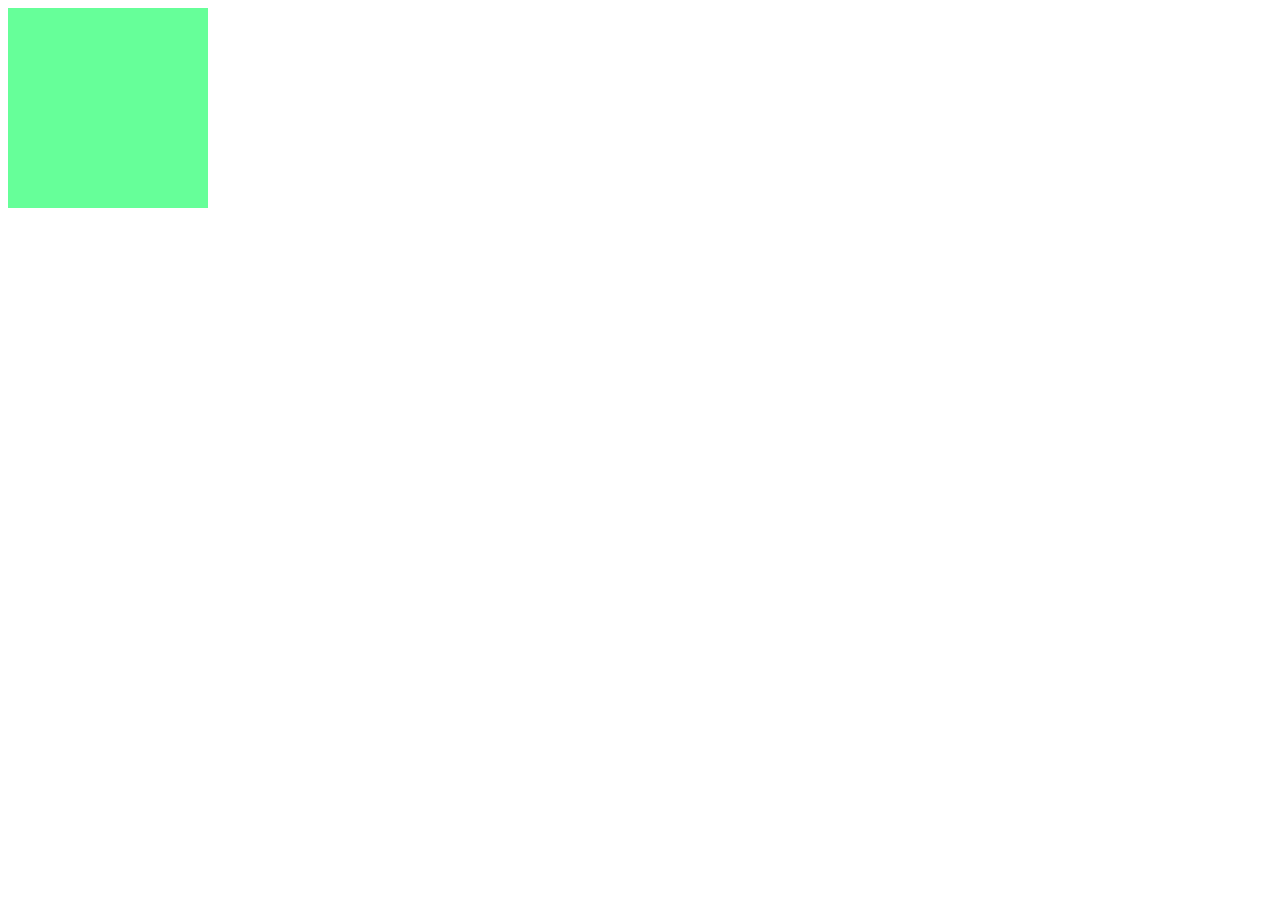
==== htdocs/index.html @ d2465b7b "create project structure, import pixi.js and jquery" ====
<!DOCTYPE html>
<html>
	<head>
		<meta charset="ISO-8859-1">
		<title>Github Game Off 2013</title>
		<script type="text/javascript" src="js/jquery.js"></script>
		<script type="text/javascript" src="js/pixi.js"></script>
		<script type="text/javascript" src="js/main.js"></script>
		<link rel="stylesheet" href="css/main.css" />
	</head>
	<body>
		<canvas id="game-canvas"></canvas>
	</body>
</html>
---- htdocs/css/main.css ----
#game-canvas {
	height: 200px;
	width: 200px;
}
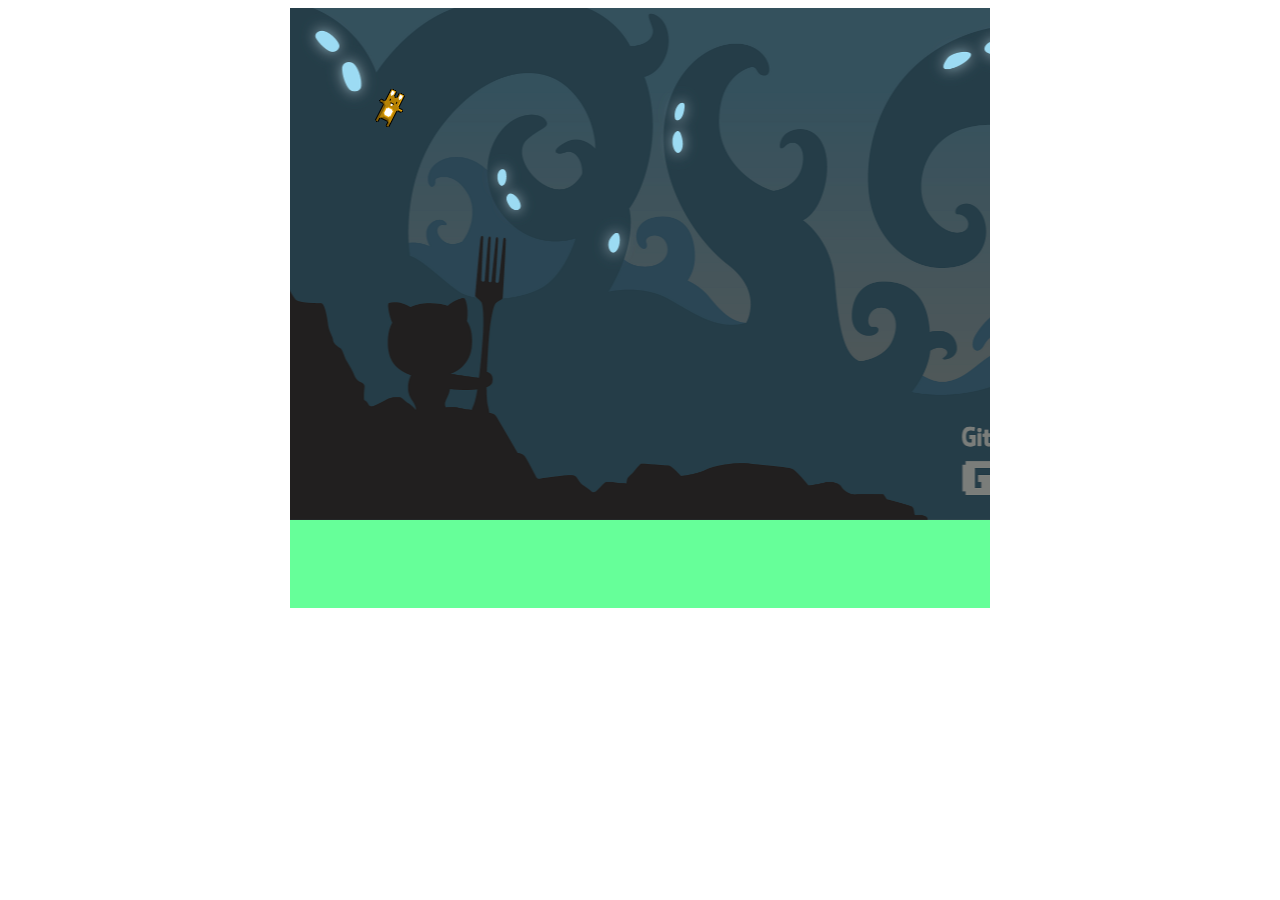
==== commit 842c7e27: "add background image and update logic" ====
--- a/htdocs/index.html
+++ b/htdocs/index.html
@@ -9,6 +9,8 @@
 		<link rel="stylesheet" href="css/main.css" />
 	</head>
 	<body>
-		<canvas id="game-canvas"></canvas>
+		<div id="main-container">
+			<canvas id="game-canvas"></canvas>
+		</div>
 	</body>
 </html>--- a/htdocs/css/main.css
+++ b/htdocs/css/main.css
@@ -1,4 +1,13 @@
 #game-canvas {
-	height: 200px;
-	width: 200px;
+	height: 600px;
+	width: 700px;
+	position: absolute;
+	top: 0px;
+	left: 0px;
+}
+
+#main-container {
+	width: 700px;
+	margin: 0 auto;
+	position: relative;
 }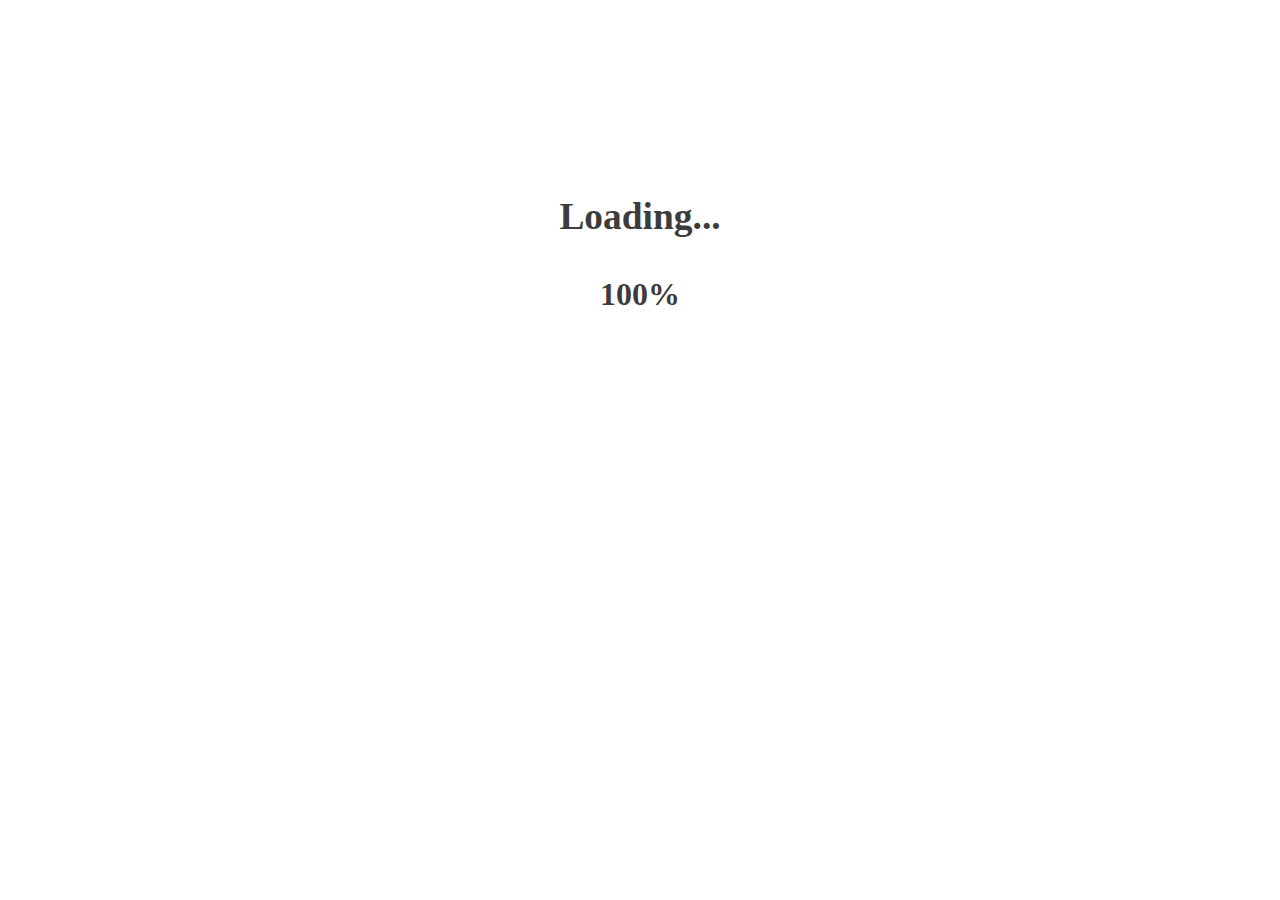
==== commit f961342d: "add loading and error messages" ====
--- a/htdocs/index.html
+++ b/htdocs/index.html
@@ -10,6 +10,16 @@
 	</head>
 	<body>
 		<div id="main-container">
+			<div id="loading">
+				<h3>Loading...</h3>
+				<p class="progress">0%</p>
+			</div>
+			<div id="js-error">
+				<h3>Oops...</h3>
+				<p>It seems like the game doesn't run in your browser. Please
+				try waiting for some seconds, activating javascript and
+				reloading this page.</p>
+			</div>
 			<canvas id="game-canvas"></canvas>
 		</div>
 	</body>
--- a/htdocs/css/main.css
+++ b/htdocs/css/main.css
@@ -1,13 +1,30 @@
+#main-container {
+	width: 700px;
+	margin: 0 auto;
+	position: relative;
+}
+
 #game-canvas {
 	height: 600px;
 	width: 700px;
 	position: absolute;
 	top: 0px;
 	left: 0px;
+	z-index: 2;
+	display: none;
 }
 
-#main-container {
+#loading, #js-error {
 	width: 700px;
-	margin: 0 auto;
-	position: relative;
+	position: absolute;
+	top: 150px;
+	left: 0px;
+	z-index: 3;
+	text-align: center;
+	font-size: xx-large;
+	font-weight: bold;
+}
+
+#loading {
+	display: none;
 }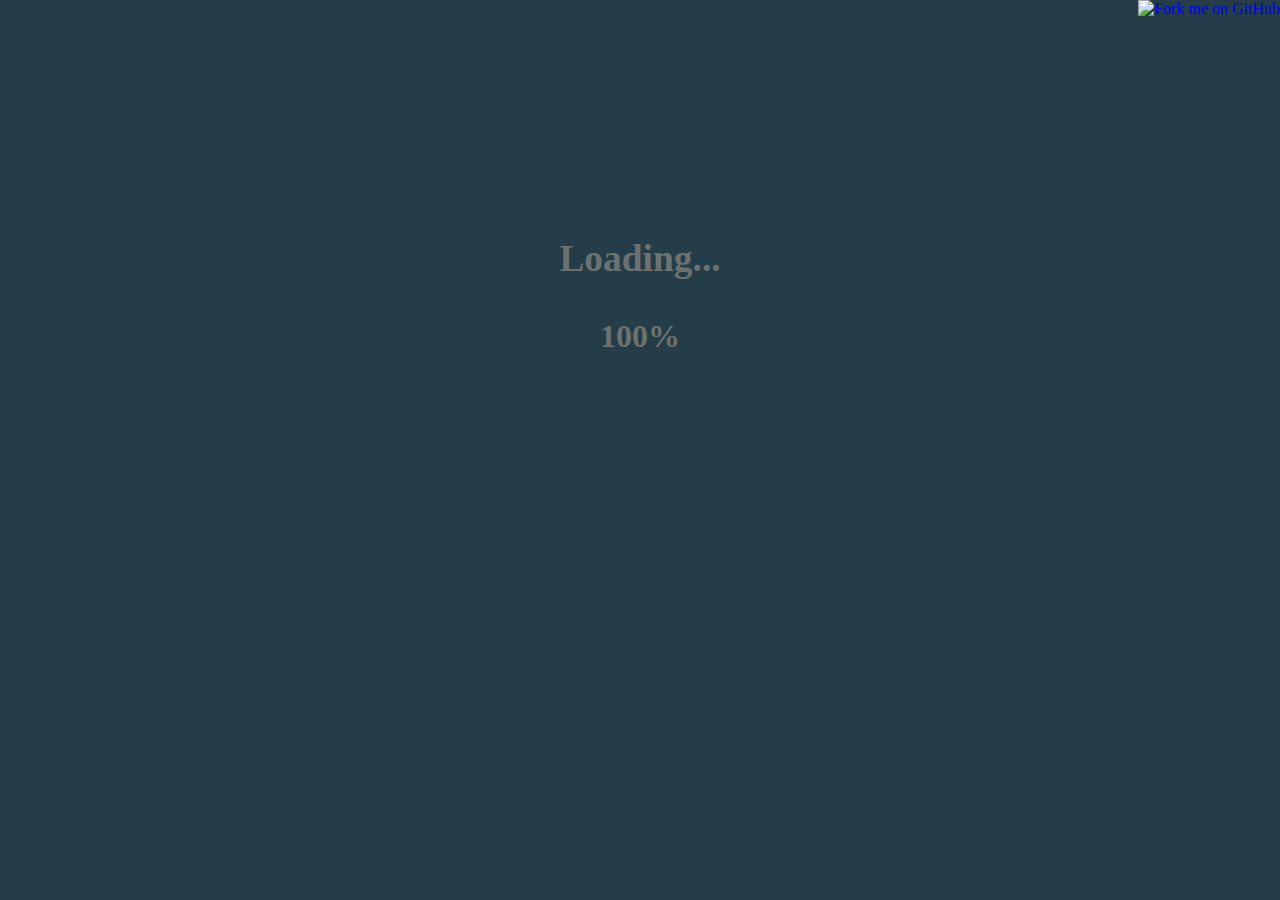
==== commit 4eb9aa6c: "add fork me ribbon" ====
--- a/htdocs/index.html
+++ b/htdocs/index.html
@@ -22,5 +22,7 @@
 			</div>
 			<canvas id="game-canvas"></canvas>
 		</div>
+		
+		<a href="https://github.com/stoman/game-off-2013"><img style="position: absolute; top: 0; right: 0; border: 0;" src="https://s3.amazonaws.com/github/ribbons/forkme_right_white_ffffff.png" alt="Fork me on GitHub"></a>
 	</body>
 </html>--- a/htdocs/css/main.css
+++ b/htdocs/css/main.css
@@ -1,6 +1,11 @@
+body {
+	background-color: #253d48;
+	color: #7a7d7a;
+}
+
 #main-container {
 	width: 700px;
-	margin: 0 auto;
+	margin: 50px auto;
 	position: relative;
 }
 
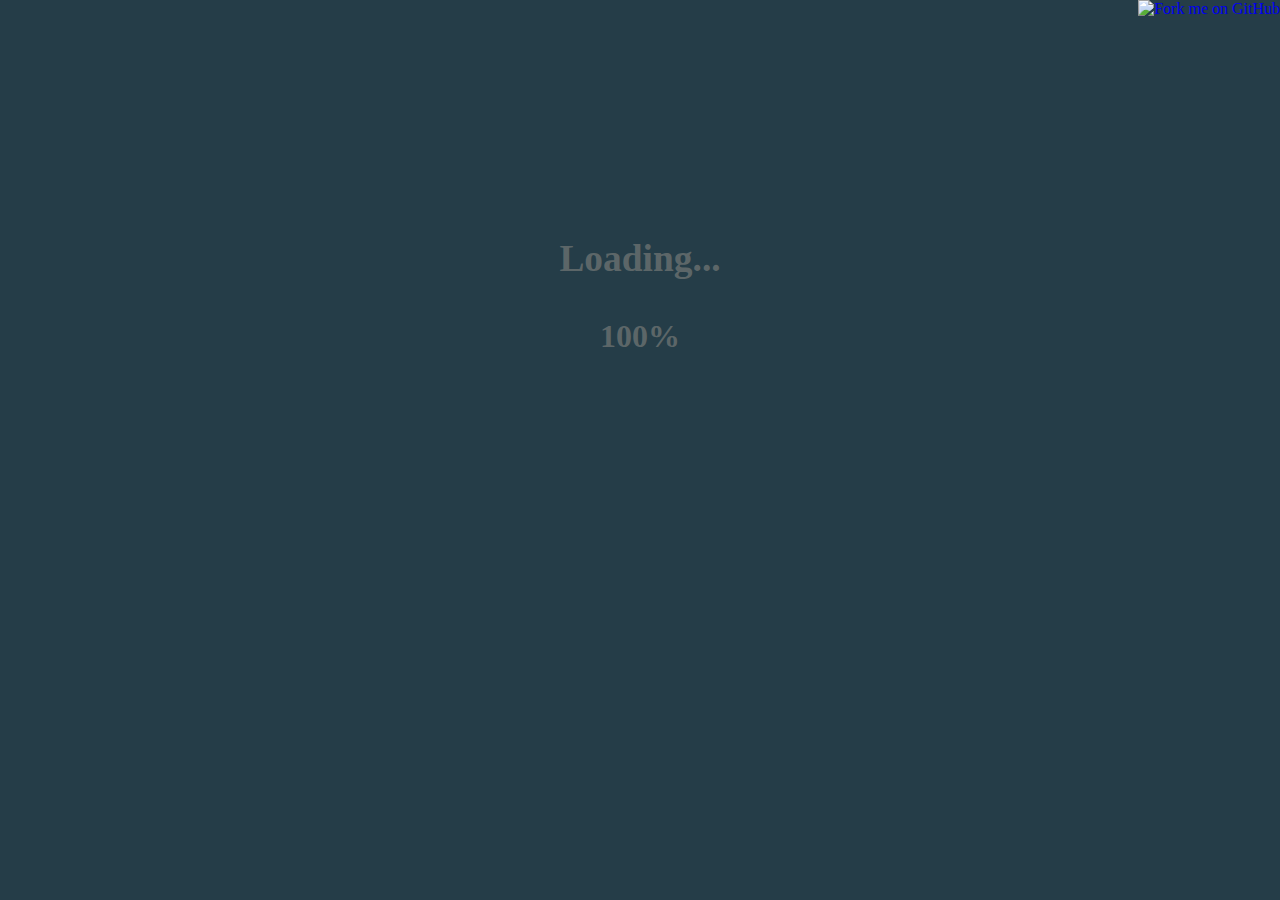
==== commit 8e182d39: "add splash screens" ====
--- a/htdocs/index.html
+++ b/htdocs/index.html
@@ -14,6 +14,16 @@
 				<h3>Loading...</h3>
 				<p class="progress">0%</p>
 			</div>
+			<div id="splash1">
+				<h3>A submission to Github Game Off 2013</h3>
+				<a href="https://github.com/github/game-off-2013" target="_blank"><img src="img/github_game_off_2013.png" alt="Github Game Off 2013" /></a>
+			</div>
+			<div id="splash2">
+				<h3>Created by Stefan Toman</h3>
+				<p>using pixi.js and jQuery</p>
+				<a href="https://github.com/GoodBoyDigital/pixi.js" target="_blank"><img src="img/pixi.js.png" alt="pixi.js" /></a>
+				<a href="http://jquery.com/" target="_blank"><img src="img/jquery.png" alt="jQuery" /></a>
+			</div>
 			<div id="js-error">
 				<h3>Oops...</h3>
 				<p>It seems like the game doesn't run in your browser. Please
--- a/htdocs/css/main.css
+++ b/htdocs/css/main.css
@@ -19,7 +19,7 @@
 	display: none;
 }
 
-#loading, #js-error {
+#loading, #js-error, #splash1, #splash2 {
 	width: 700px;
 	position: absolute;
 	top: 150px;
@@ -30,6 +30,16 @@
 	font-weight: bold;
 }
 
-#loading {
+#loading, #splash1, #splash2 {
 	display: none;
+}
+
+#splash1 img {
+	max-width: 100%;
+}
+
+#splash2 img {
+	max-width: 30%;
+	max-height: 100px;
+	margin: 0 10px;
 }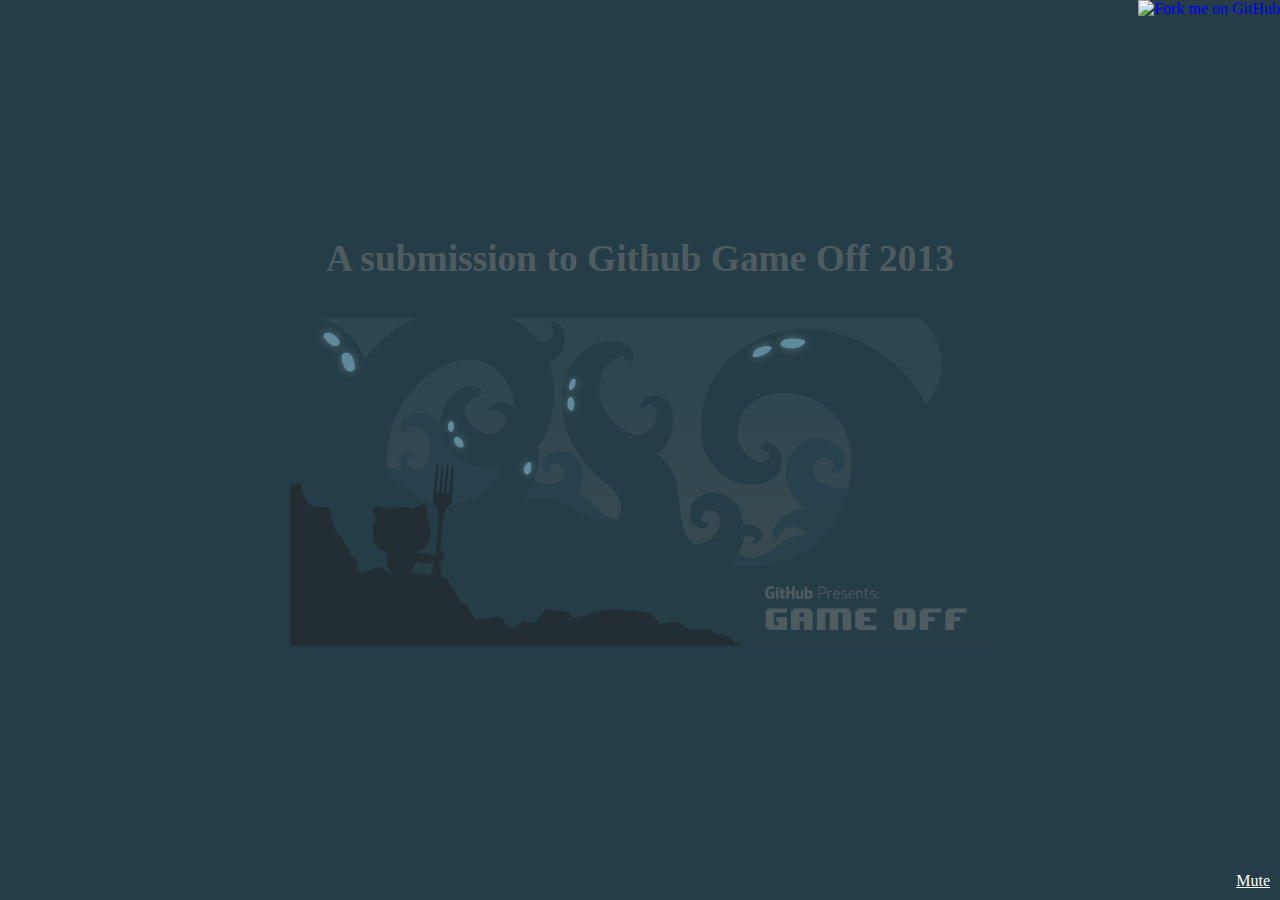
==== commit 14600dac: "add audio" ====
--- a/htdocs/index.html
+++ b/htdocs/index.html
@@ -34,5 +34,6 @@
 		</div>
 		
 		<a href="https://github.com/stoman/game-off-2013"><img style="position: absolute; top: 0; right: 0; border: 0;" src="https://s3.amazonaws.com/github/ribbons/forkme_right_white_ffffff.png" alt="Fork me on GitHub"></a>
+		<a href="#" id="mute" onclick="toggleMute(); return false;"	class="mute">Mute</a>
 	</body>
 </html>--- a/htdocs/css/main.css
+++ b/htdocs/css/main.css
@@ -42,4 +42,11 @@
 	max-width: 30%;
 	max-height: 100px;
 	margin: 0 10px;
+}
+
+#mute {
+	position: absolute;
+	bottom: 10px;
+	right: 10px;
+	color: #ffffff;
 }